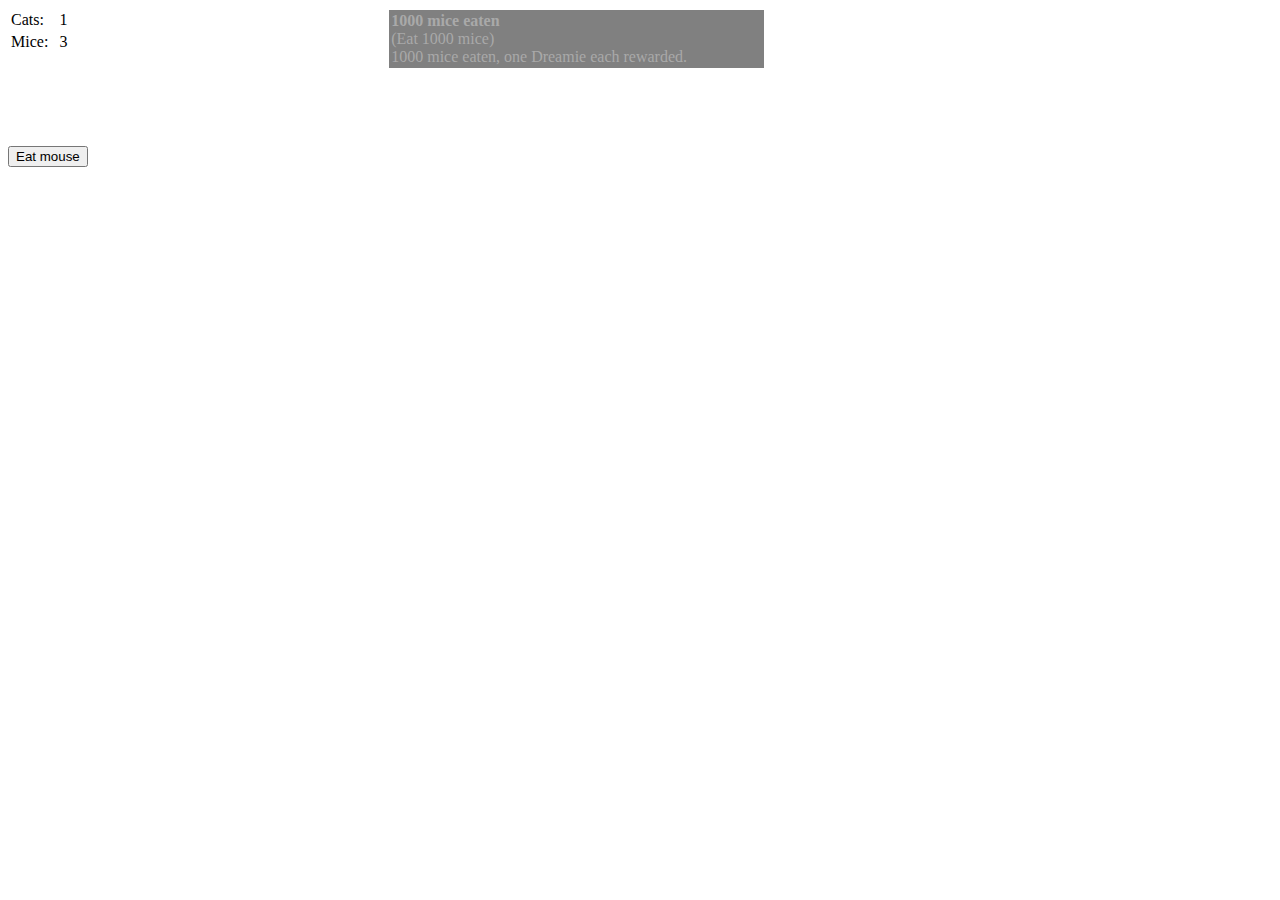
==== index.html @ 206c8fe8 "Initial." ====
<html>
    <head>
        <title>Ultimate Cat Maximiser Pro 2000</title>
        <link rel="stylesheet" type="text/css" href="style.css">
        <script src="gameplay.js"></script>
    </head>

    <body>
        <h1 id="dreamieCount" stle="visibility:hidden"></h1>
        <div class ="column">
            <table>
                <tr>
                    <td>Cats:</td><td id="catCount">0</td>
                </tr>
                <tr>
                    <td>Mice:</td><td id="mouseCount">0</td>
                </tr>
                <tr id="farmRow" style="visibility: hidden;">
                    <td>Farms:</td><td id="farmCount">0</td>
                </tr>
            </table>
            <table id="consumedCounts" style="visibility: hidden;">
                <tr>
                    <td>Mice eaten:</td><td id="miceEaten">0</td>
                </tr>
                <tr id="scaredRow" style="visibility: hidden;">
                    <td>Mice scared:</td><td id="scaredCount">0</td>
                </tr>
            </table>
            <table id="affection" style="visibility: hidden;">
                <tr>
                    <td>Affection:</td><td id="affectionCount">0</td>
                </tr>
            </table>

            <button id="feed" onclick="eatMouse()">Eat mouse</button>
        </div>

        <div class="column">
            <div id="projects">
            </div>
        </div>
    </body>
</html>
---- style.css ----
.column {
    width:30%;
    float:left;
}

.project {
    background-color: grey;
    color: darkgrey;
    margin:2px;
    border-color: black;
    border-width: 1px;
    padding:2px;
}

.project-active {
    cursor: pointer;
    color: black;
}
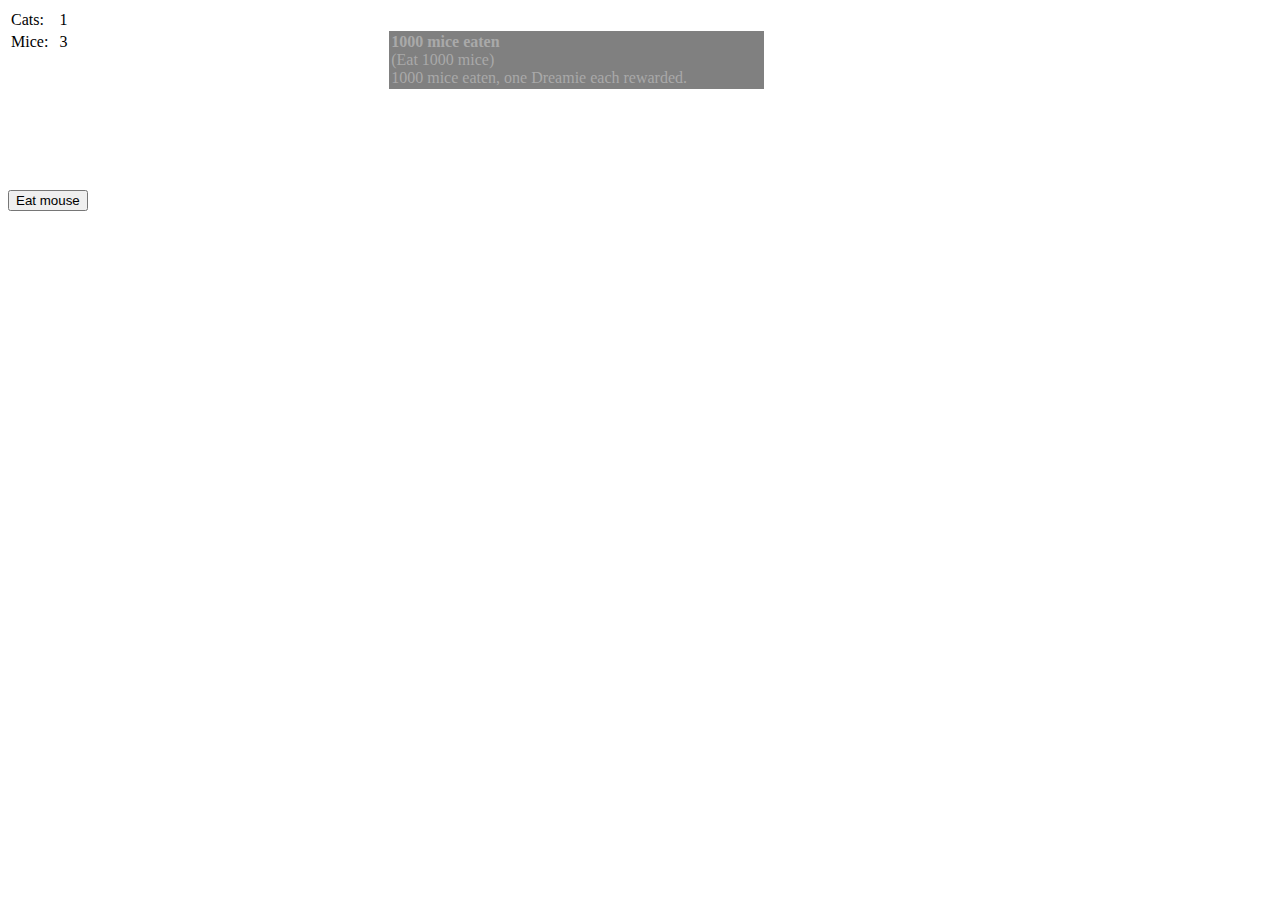
==== commit c2cf39b8: "Up to betraying the dog." ====
--- a/index.html
+++ b/index.html
@@ -2,6 +2,7 @@
     <head>
         <title>Ultimate Cat Maximiser Pro 2000</title>
         <link rel="stylesheet" type="text/css" href="style.css">
+        <script src="tasks.js"></script>
         <script src="gameplay.js"></script>
     </head>
 
@@ -26,17 +27,27 @@
                 <tr id="scaredRow" style="visibility: hidden;">
                     <td>Mice scared:</td><td id="scaredCount">0</td>
                 </tr>
+
             </table>
             <table id="affection" style="visibility: hidden;">
                 <tr>
                     <td>Affection:</td><td id="affectionCount">0</td>
                 </tr>
+                <tr id="windowPaws" style="visibility: hidden;">
+                    <td>Window paws:</td><td id="windowPawsCount">0</td>
+                </tr>
+                <tr id="dogAffection" style="visibility: hidden;">
+                    <td>Dog affection:</td><td id="dogAffectionCount">0</td>
+                </tr>
             </table>
 
-            <button id="feed" onclick="eatMouse()">Eat mouse</button>
+            <button id="feed" onclick="eatMouse()">Eat mouse</button><br>
+            <button id="purr" style="visibility: hidden;" onclick="purr()">Purr (+1 affection)</button><br>
+            <button id="shitFloor" style="visibility: hidden;" onclick="shitFloor()">Shit on floor (-10 affection)</button><br>
         </div>
 
         <div class="column">
+            <button id="swapDreamiesWindowPaws" onclick="swapDreamiesWindowPaws()" style="visibility:hidden">50 Dreamies -> 1 window paw</button>
             <div id="projects">
             </div>
         </div>
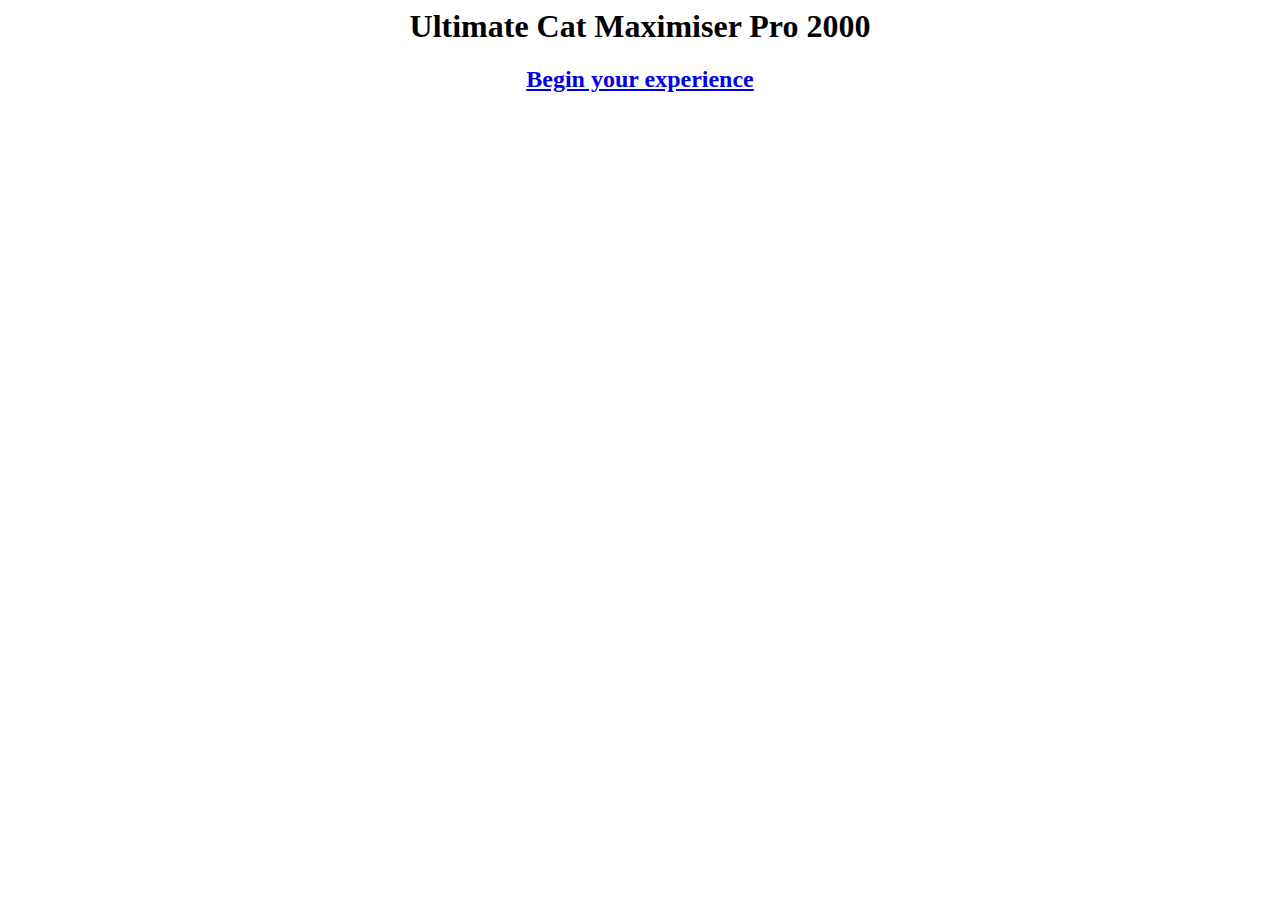
==== commit a2d2b687: "Add more nonsense" ====
--- a/index.html
+++ b/index.html
@@ -1,55 +1,11 @@
 <html>
     <head>
         <title>Ultimate Cat Maximiser Pro 2000</title>
-        <link rel="stylesheet" type="text/css" href="style.css">
-        <script src="tasks.js"></script>
-        <script src="gameplay.js"></script>
     </head>
+    <body>
+        <h1 style="text-align: center;">Ultimate Cat Maximiser Pro 2000</h1>
 
-    <body>
-        <h1 id="dreamieCount" stle="visibility:hidden"></h1>
-        <div class ="column">
-            <table>
-                <tr>
-                    <td>Cats:</td><td id="catCount">0</td>
-                </tr>
-                <tr>
-                    <td>Mice:</td><td id="mouseCount">0</td>
-                </tr>
-                <tr id="farmRow" style="visibility: hidden;">
-                    <td>Farms:</td><td id="farmCount">0</td>
-                </tr>
-            </table>
-            <table id="consumedCounts" style="visibility: hidden;">
-                <tr>
-                    <td>Mice eaten:</td><td id="miceEaten">0</td>
-                </tr>
-                <tr id="scaredRow" style="visibility: hidden;">
-                    <td>Mice scared:</td><td id="scaredCount">0</td>
-                </tr>
+        <h2 style="text-align: center;"><a href="intro.html">Begin your experience</a></h2>
 
-            </table>
-            <table id="affection" style="visibility: hidden;">
-                <tr>
-                    <td>Affection:</td><td id="affectionCount">0</td>
-                </tr>
-                <tr id="windowPaws" style="visibility: hidden;">
-                    <td>Window paws:</td><td id="windowPawsCount">0</td>
-                </tr>
-                <tr id="dogAffection" style="visibility: hidden;">
-                    <td>Dog affection:</td><td id="dogAffectionCount">0</td>
-                </tr>
-            </table>
-
-            <button id="feed" onclick="eatMouse()">Eat mouse</button><br>
-            <button id="purr" style="visibility: hidden;" onclick="purr()">Purr (+1 affection)</button><br>
-            <button id="shitFloor" style="visibility: hidden;" onclick="shitFloor()">Shit on floor (-10 affection)</button><br>
-        </div>
-
-        <div class="column">
-            <button id="swapDreamiesWindowPaws" onclick="swapDreamiesWindowPaws()" style="visibility:hidden">50 Dreamies -> 1 window paw</button>
-            <div id="projects">
-            </div>
-        </div>
     </body>
 </html>